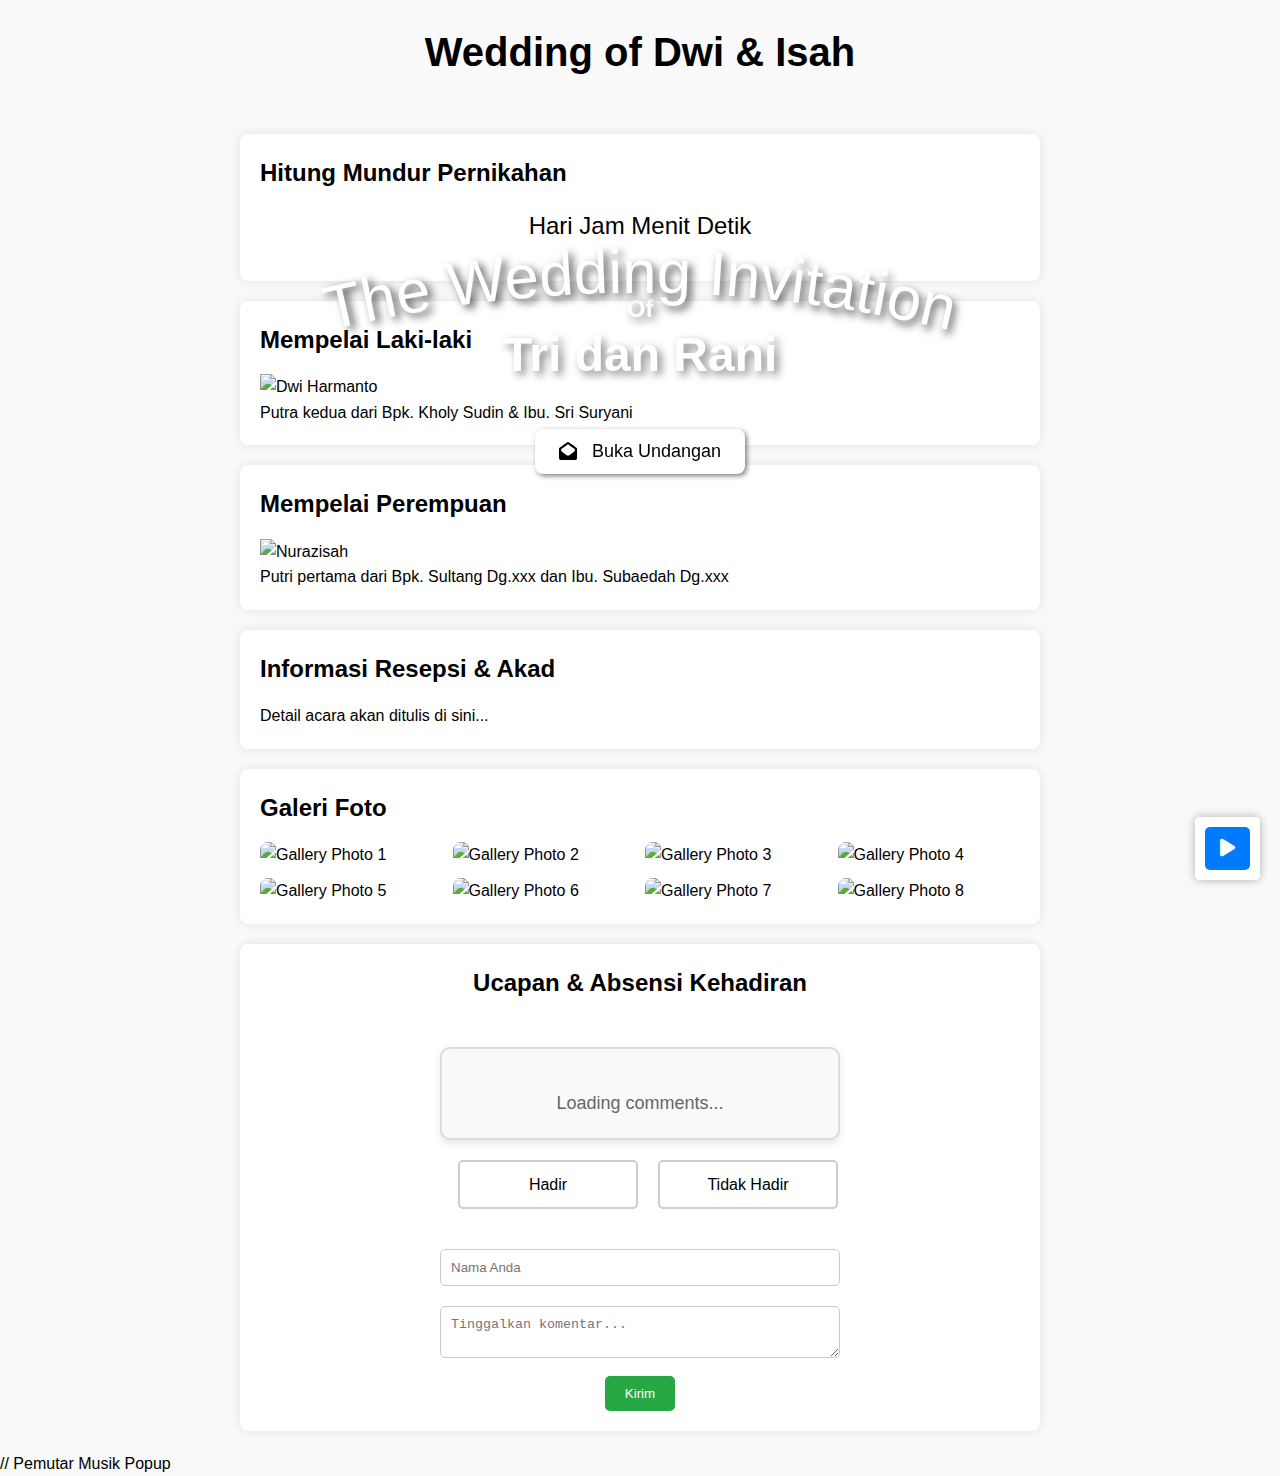
==== index.html @ a47e56b8 "Update index.html" ====
<!DOCTYPE html>
<html lang="id">
<head>
    <meta charset="UTF-8">
    <meta name="viewport" content="width=device-width, initial-scale=1.0">
    <title>Wedding Invitation of Dwi & Isah</title>
    <script>
        var text = "Wedding Invitation of Dwi & Isah - "; // Tambahkan beberapa spasi di akhir
        var speed = 100; // Kecepatan perubahan (diperlambat untuk lebih smooth)
        var i = 0;

        function moveTitle() {
            document.title = text.substring(i, text.length) + text.substring(0, i);
            i = (i + 1) % text.length;
            setTimeout(moveTitle, speed);
        }

        window.onload = moveTitle;
    </script>
    <link rel="stylesheet" href="styles.css">
	<!-- Menambahkan pustaka Font Awesome -->
    <link rel="stylesheet" href="https://cdnjs.cloudflare.com/ajax/libs/font-awesome/6.0.0-beta3/css/all.min.css">
</head>
<body>
    <div id="cover">
        <div class="left"></div> <!-- Bagian kiri kover -->
        <div class="right"></div> <!-- Bagian kanan kover -->
        <div id="title-layer">
            <!-- Menggunakan SVG untuk teks melengkung -->
            <svg width="100%" height="200" viewBox="0 0 500 70">
                <path id="curve" d="M50,80 Q250,0 450,80" fill="transparent"/>
                <text width="500">
                    <textPath xlink:href="#curve" startOffset="50%" text-anchor="middle" fill="white" font-size="24px" font-family="Arial">
                        The Wedding Invitation 
                    </textPath>
                </text>
            </svg>
        </div>
        <div class="content">
            <h2>Of</h2>
            <h1>Tri dan Rani</h1>
            <button id="openBtn"><i class="fas fa-envelope-open"></i>&nbsp;&nbsp;&nbsp;Buka Undangan</button>
        </div>
    </div>
    
    <script>
    document.getElementById('openBtn').addEventListener('click', function() {
    // Mengambil elemen dengan teks dan tombol
    const content = document.querySelector('#cover .content');
    const titleLayer = document.getElementById('title-layer');
    const cover = document.getElementById('cover'); // Ambil elemen cover

    // Menambahkan kelas untuk membuka gambar seperti gerbang
    cover.classList.add('open-gate');

    // Menghilangkan tombol dan cover setelah animasi selesai
    setTimeout(() => {
        cover.style.display = 'none'; // Menyembunyikan cover sepenuhnya
    }, 800); // Waktu delay yang sama dengan durasi slide
});

    </script>
    
        
    <header>
        <h1>Wedding of Dwi & Isah</h1>
    </header>

    <section id="countdown">
        <h2>Hitung Mundur Pernikahan</h2>
        <div id="timer">
            <span id="days"></span> Hari
            <span id="hours"></span> Jam
            <span id="minutes"></span> Menit
            <span id="seconds"></span> Detik
        </div>
    </section>
	
	<script>
	// Tanggal pernikahan (ganti dengan tanggal yang sesuai)
const weddingDate = new Date("2025-05-25T10:00:00").getTime(); // Ganti dengan tanggal dan waktu pernikahan Anda

// Update countdown setiap 1 detik
const countdownFunction = setInterval(() => {
    const now = new Date().getTime();
    const distance = weddingDate - now;

    // Hitung waktu yang tersisa
    const days = Math.floor(distance / (1000 * 60 * 60 * 24));
    const hours = Math.floor((distance % (1000 * 60 * 60 * 24)) / (1000 * 60 * 60));
    const minutes = Math.floor((distance % (1000 * 60 * 60)) / (1000 * 60));
    const seconds = Math.floor((distance % (1000 * 60)) / 1000);

    // Tampilkan hasil di elemen yang sesuai
    document.getElementById("days").innerHTML = days;
    document.getElementById("hours").innerHTML = hours;
    document.getElementById("minutes").innerHTML = minutes;
    document.getElementById("seconds").innerHTML = seconds;

    // Jika countdown berakhir, tampilkan pesan
    if (distance < 0) {
        clearInterval(countdownFunction);
        document.getElementById("countdown-timer").innerHTML = "Selamat! Hari Pernikahan Telah Tiba!";
    }
}, 1000);

	</script>

    <section id="groom">
        <h2>Mempelai Laki-laki</h2>
        <img src="path_to_groom_photo.jpg" alt="Dwi Harmanto" />
        <p>Putra kedua dari Bpk. Kholy Sudin & Ibu. Sri Suryani</p>
    </section>

    <section id="bride">
        <h2>Mempelai Perempuan</h2>
        <img src="path_to_bride_photo.jpg" alt="Nurazisah" />
        <p>Putri pertama dari Bpk. Sultang Dg.xxx dan Ibu. Subaedah Dg.xxx</p>
    </section>

    <section id="event-info">
        <h2>Informasi Resepsi & Akad</h2>
        <p>Detail acara akan ditulis di sini...</p>
    </section>

    <section id="photo-gallery">
        <h2>Galeri Foto</h2>
        <div class="gallery">
            <img src="path_to_photo1.jpg" alt="Gallery Photo 1" />
            <img src="path_to_photo2.jpg" alt="Gallery Photo 2" />
            <img src="path_to_photo3.jpg" alt="Gallery Photo 3" />
            <img src="path_to_photo4.jpg" alt="Gallery Photo 4" />
            <img src="path_to_photo5.jpg" alt="Gallery Photo 5" />
            <img src="path_to_photo6.jpg" alt="Gallery Photo 6" />
            <img src="path_to_photo7.jpg" alt="Gallery Photo 7" />
            <img src="path_to_photo8.jpg" alt="Gallery Photo 8" />
        </div>
    </section>
	

<section id="guest-comments">
    <h2>Ucapan & Absensi Kehadiran</h2>
    <form id="comment-form">
	<div id="disqus_thread"></div>
        <div class="attendance-options">
            <label for="attendance-yes" class="attendance-label">
                <input type="radio" id="attendance-yes" name="attendance" value="Hadir" required onclick="toggleButton('yes')">
                <span class="attendance-text">Hadir</span>
            </label>
            <label for="attendance-no" class="attendance-label">
                <input type="radio" id="attendance-no" name="attendance" value="Tidak Hadir" required onclick="toggleButton('no')">
                <span class="attendance-text">Tidak Hadir</span>
            </label>
        </div>
		
        <input type="text" id="guest-name" placeholder="Nama Anda" required />
        
        <textarea id="guest-comment" placeholder="Tinggalkan komentar..." required></textarea>
        <button type="submit">Kirim</button>
    </form>
    <div id="comments-container"></div>
</section>

<script>
    /**
    *  RECOMMENDED CONFIGURATION VARIABLES: EDIT AND UNCOMMENT THE SECTION BELOW TO INSERT DYNAMIC VALUES FROM YOUR PLATFORM OR CMS.
    *  LEARN WHY DEFINING THESE VARIABLES IS IMPORTANT: https://disqus.com/admin/universalcode/#configuration-variables    */
    /*
    var disqus_config = function () {
    this.page.url = PAGE_URL;  // Replace PAGE_URL with your page's canonical URL variable
    this.page.identifier = PAGE_IDENTIFIER; // Replace PAGE_IDENTIFIER with your page's unique identifier variable
    };
    */
    (function() { // DON'T EDIT BELOW THIS LINE
    var d = document, s = d.createElement('script');
    s.src = 'https://wiicreate.disqus.com/embed.js';
    s.setAttribute('data-timestamp', +new Date());
    (d.head || d.body).appendChild(s);
    })();
</script>
<noscript>Please enable JavaScript to view the <a href="https://disqus.com/?ref_noscript">comments powered by Disqus.</a></noscript>
<script id="dsq-count-scr" src="//wiicreate.disqus.com/count.js" async></script>
	
<script>
function toggleButton(choice) {
    const yesButton = document.getElementById("attendance-yes");
    const noButton = document.getElementById("attendance-no");
    const yesText = yesButton.nextElementSibling; // Mengambil span setelah input
    const noText = noButton.nextElementSibling;   // Mengambil span setelah input

    // Reset semua pilihan
    yesText.classList.remove('selected-yes');
    noText.classList.remove('selected-no');

    // Setel kelas berdasarkan pilihan
    if (choice === 'yes') {
        yesText.classList.add('selected-yes');
    } else {
        noText.classList.add('selected-no');
    }
}
</script>

// Pemutar Musik Popup
<div class="music-popup" id="musicPopup">
    <button id="playPauseButton" onclick="toggleMusic()">
        <i class="fas fa-play" id="playPauseIcon"></i>
    </button>
    <audio id="audioPlayer" src="file/separuhku.mp3" preload="auto"></audio>
</div>

<script>
// Variabel untuk audio dan tombol
var audioPlayer = document.getElementById("audioPlayer");
var playPauseButton = document.getElementById("playPauseButton");
var playPauseIcon = document.getElementById("playPauseIcon");

// Fungsi untuk toggle musik (play/pause) dan ubah ikon
function toggleMusic() {
    if (audioPlayer.paused || audioPlayer.ended) {
        audioPlayer.play().then(() => {
            playPauseIcon.classList.remove('fa-play');
            playPauseIcon.classList.add('fa-pause');
        }).catch((error) => {
            console.log('Tidak bisa memutar musik:', error);
        });
    } else {
        audioPlayer.pause();
        playPauseIcon.classList.remove('fa-pause');
        playPauseIcon.classList.add('fa-play');
    }
}

// Otomatis play musik saat halaman dimuat
window.addEventListener("load", function() {
    // Coba untuk autoplay
    audioPlayer.play().then(() => {
        // Ubah ikon menjadi pause jika autoplay berhasil
        playPauseIcon.classList.remove('fa-play');
        playPauseIcon.classList.add('fa-pause');
    }).catch((error) => {
        // Jika autoplay diblokir, tambahkan event listener untuk interaksi pengguna
        console.log('Autoplay diblokir, menunggu interaksi pengguna...');
        document.body.addEventListener('click', startMusicOnInteraction, { once: true });
        document.body.addEventListener('scroll', startMusicOnInteraction, { once: true });
    });
});

// Fungsi untuk mulai musik setelah interaksi pengguna
function startMusicOnInteraction() {
    audioPlayer.play();
    playPauseIcon.classList.remove('fa-play');
    playPauseIcon.classList.add('fa-pause');
}
</script>


	
</body>
</html>
---- styles.css ----
/* Fullscreen Cover */
#cover {
    position: fixed;
    top: 0;
    left: 0;
    width: 100%;
    height: 100vh;
    z-index: 9999;
    display: flex;
    justify-content: center;
    align-items: center;
    text-align: center;
    overflow: hidden; /* Pastikan tidak ada scroll bar */
}

#cover .left, #cover .right {
    position: fixed; /* Menggunakan fixed agar gambar tetap mentok */
    top: 0;
    height: 100vh;
    width: 50%;
    background-image: url('https://marketplace.canva.com/EAF47Ft96nU/1/0/1600w/canva-hijau-cokelat-ilustrasi-minimalis-memperingati-hari-gerakan-sejuta-pohon-kiriman-instagram-N-GNK7HEJEE.jpg');
    background-size: cover; /* Gambar akan menutupi area yang ditentukan */
    z-index: 1; /* Tetapkan gambar di bawah teks */
    transition: transform 1s ease-in-out; /* Tambahkan transisi */
}

#cover .left {
    left: 0; /* Sisi kiri */
    transform-origin: left; /* Titik rotasi di kiri */
    background-position: right; /* Posisi gambar pada sisi kanan */
}

#cover .right {
    right: 0; /* Sisi kanan */
    transform-origin: right; /* Titik rotasi di kanan */
    background-position: left; /* Posisi gambar pada sisi kanan */
}

/* Efek membuka gambar seperti gerbang */
#cover.open-gate .left {
    transform: perspective(1000px) rotateY(-90deg); /* Efek buka ke kiri */
}

#cover.open-gate .right {
    transform: perspective(1000px) rotateY(90deg); /* Efek buka ke kanan */
}

/* Layer terpisah untuk teks "The Wedding Invitation" */
#title-layer {
    position: absolute;
    text-shadow: 4px 4px 8px rgba(0, 0, 0, 0.7);
    top: 20%;
    width: 100%;
    z-index: 3; /* Lebih tinggi dari gambar dan konten lainnya */
    opacity: 1; /* Opasitas awal */
    transition: opacity 1s ease-in-out, transform 1s ease-in-out; /* Transisi untuk efek fade dan slide */
}

#title-layer svg {
    width: 100%;
}

/* Animasi slide up untuk content */
#cover .content {
    position: relative; 
    margin-bottom: 130px;
    color: white;
    text-shadow: 4px 4px 8px rgba(0, 0, 0, 0.5);
    z-index: 2; /* Di bawah teks, tetapi di atas gambar */
    transition: opacity 1s ease-in-out ; /* Tambahkan transisi untuk opacity dan transform */
    opacity: 1;
    display: flex;
    flex-direction: column;
    align-items: center; /* Menyelaraskan item di tengah secara horizontal */
    justify-content: center; /* Menyelaraskan item di tengah secara vertikal */
    text-align: center; /* Memastikan teks di dalam div terpusat */
}

/* Atur margin untuk mengurangi jarak antara teks */
#cover h1,
#cover h2 {
    margin: 0; /* Menghilangkan margin untuk mengurangi jarak */
    line-height: 1; /* Menyelaraskan jarak antar baris */
}

#cover h1 {
    margin-top: 10px;
    margin-bottom: 40px;
    font-size: 3rem;
}

#cover h2 {
    font-size: 1.5rem;
}

/* Tambahkan padding atas dan bawah untuk seluruh content agar tidak terlalu dekat dengan tepi */
#cover .content {
    padding: 20px 0; /* Mengatur jarak atas dan bawah */
}

#cover button {
    padding: 12px 24px;
    background-color: white; /* Mengatur warna latar belakang tombol menjadi putih */
    color: black; /* Warna teks tombol */
    border: none;
    border-radius: 8px;
    cursor: pointer;
    font-size: 18px;
    display: flex;
    align-items: center;
    justify-content: center;
    box-shadow: 2px 2px 5px rgba(0, 0, 0, 0.5);
    transition: background-color 0.3s ease;
    max-width: 250px;
    margin-top: 10px; /* Jarak atas tombol */
}





/* Reset CSS */
* {
    margin: 0;
    padding: 0;
    box-sizing: border-box;
}

body {
    font-family: Arial, sans-serif;
    line-height: 1.6;
    background-color: #f9f9f9;
    color: #000;
}

/* Header */
header {
    text-align: center;
    padding: 20px;
    background: url('path_to_header_background.jpg') no-repeat center center;
    background-size: cover;
    color: #000;
}

header h1 {
    font-size: 2.5rem;
    margin-bottom: 10px;
}

/* Section Styles */
section {
    padding: 20px;
    margin: 20px auto;
    max-width: 800px;
    background-color: #fff;
    box-shadow: 0 0 10px rgba(0, 0, 0, 0.1);
    border-radius: 8px;
}

section h2 {
    margin-bottom: 15px;
}

/* Countdown Timer */
#timer {
    font-size: 1.5rem;
    text-align: center;
    margin: 15px 0;
}

/* Gallery */
.gallery {
    display: grid;
    grid-template-columns: repeat(auto-fill, minmax(150px, 1fr));
    gap: 10px;
}

.gallery img {
    width: 100%;
    border-radius: 8px;
}

/* Comment Section */
.attendance-options {
    display: flex;
    justify-content: center;
    margin: 20px 0;
}

.attendance-label {
    margin: 0 15px;
    cursor: pointer;
}

input[type="radio"] {
    display: none; /* Menyembunyikan input radio asli */
}

.attendance-text {
    margin-left: 8px;
}

/* Footer */
footer {
    text-align: center;
    margin-top: 20px;
}

audio {
    width: 100%;
    max-width: 400px;
    margin: 0 auto;
}

/* Responsive Design */
@media (max-width: 768px) {
    header h1 {
        font-size: 2rem;
    }

    section {
        padding: 15px;
        margin: 10px;
    }

    #timer {
        font-size: 1.2rem;
    }
}

/* Comment Section */
#guest-comments {
    text-align: center; /* Rata tengah untuk teks */
}

#guest-comments form {
    display: inline-block; /* Membuat form menjadi inline-block agar dapat diatur posisinya */
    margin: 0 auto; /* Margin otomatis untuk mengatur posisi tengah */
    width: 100%; /* Lebar form 100% agar responsive */
    max-width: 400px; /* Membatasi lebar form */
}

#guest-comments input[type="text"],
#guest-comments textarea {
    width: 100%; /* Lebar input dan textarea 100% untuk responsivitas */
    padding: 10px;
    margin: 10px 0;
    border-radius: 5px;
    border: 1px solid #ccc;
}

#guest-comments button {
    padding: 10px 20px;
    background-color: #28a745; /* Warna hijau untuk tombol */
    color: #fff;
    border: none;
    border-radius: 5px;
    cursor: pointer;
}

#guest-comments button:hover {
    background-color: #218838; /* Warna tombol saat hover */
}

.attendance-label {
    cursor: pointer;
    margin: 0 15px;
}

.attendance-text {
    display: inline-block;
    padding: 10px 20px;
    border-radius: 5px;
    border: 2px solid #ccc;
    transition: background-color 0.3s, color 0.3s;
}

/* Warna saat dipilih */
.attendance-text.selected-yes {
    background-color: #28a745; /* Hijau untuk Hadir */
    color: white;
}

.attendance-text.selected-no {
    background-color: #dc3545; /* Merah untuk Tidak Hadir */
    color: white;
}

#guest-comments {
    display: flex;
    flex-direction: column;
    align-items: center;
    padding: 20px;
}

#comment-form {
    display: flex;
    flex-direction: column;
    width: 100%;
    max-width: 600px; /* Atur lebar maksimum sesuai kebutuhan */
}

#guest-name,
#guest-comment,
.attendance-text {
    width: 100%; /* Membuat semua input dan textarea lebar 100% */
    margin-bottom: 10px; /* Jarak antar elemen */
}

.attendance-options {
    display: flex;
    justify-content: space-between; /* Menyebar tombol ke kiri dan kanan */
}

.attendance-label {
    flex: 1; /* Membuat label memiliki lebar yang sama */
    margin: 0 10px; /* Jarak antar label */
}

.attendance-text {
    display: flex;
    justify-content: center; /* Mengatur teks di tengah */
    align-items: center;
    padding: 10px 0; /* Ruang dalam tombol */
    border-radius: 5px;
    border: 2px solid #ccc;
    transition: background-color 0.3s, color 0.3s;
}

.attendance-text.selected-yes {
    background-color: #28a745; /* Hijau untuk Hadir */
    color: white;
}

.attendance-text.selected-no {
    background-color: #dc3545; /* Merah untuk Tidak Hadir */
    color: white;
}

button {
    padding: 10px;
    background-color: #007bff;
    color: white;
    border: none;
    border-radius: 5px;
    cursor: pointer;
    transition: background-color 0.3s;
}

button:hover {
    background-color: #0056b3;
}

/* Gaya untuk Popup Musik */
.music-popup {
    position: fixed;
    bottom: 20px;
    right: 20px;
    background-color: rgba(255, 255, 255, 0.9);
    padding: 10px;
    border-radius: 5px;
    box-shadow: 0 0 10px rgba(0, 0, 0, 0.3);
    z-index: 1000;
}

#playPauseButton {
    padding: 10px 15px;
    border: none;
    border-radius: 5px;
    background-color: #007bff;
    color: white;
    cursor: pointer;
    transition: background-color 0.3s;
    font-size: 20px;
}

#playPauseButton:hover {
    background-color: #0056b3;
}

#playPauseIcon {
    pointer-events: none; /* Mencegah klik pada ikon saja */
}




/* Galeri Foto */
.photo-gallery {
    display: flex;
    flex-wrap: wrap;
    justify-content: center;
}

.photo-gallery img {
    width: calc(25% - 20px); /* Atur lebar gambar dalam galeri */
    margin: 10px;
    border-radius: 10px;
}

/* Responsive untuk layar kecil */
@media (max-width: 768px) {
    .photo-gallery img {
        width: calc(50% - 20px); /* Lebar gambar di layar kecil */
    }

    .attendance-options {
        flex-direction: column; /* Ubah tata letak untuk perangkat kecil */
        align-items: stretch; /* Renggangkan */
    }

    .attendance-label {
        margin: 10px 0; /* Jarak antar label pada perangkat kecil */
    }

    button {
        width: 100%; /* Tombol mengisi lebar pada perangkat kecil */
    }
}

#disqus_thread {
    margin-top: 30px;
    padding: 20px;
    border: 2px solid #ddd; /* Menambahkan bingkai */
    border-radius: 10px; /* Membuat sudut yang melengkung */
    background-color: #f9f9f9; /* Memberi warna latar belakang */
    box-shadow: 0 4px 8px rgba(0, 0, 0, 0.1); /* Menambahkan efek bayangan */
}

#disqus_thread h3 {
    font-size: 24px;
    font-weight: bold;
    text-align: center;
    color: #333;
    margin-bottom: 20px;
}

#disqus_thread .post {
    transition: transform 0.3s ease-in-out, box-shadow 0.3s ease-in-out;
}

#disqus_thread .post:hover {
    transform: scale(1.02); /* Memperbesar sedikit elemen saat dihover */
    box-shadow: 0 6px 12px rgba(0, 0, 0, 0.15); /* Menambahkan efek bayangan lebih tebal */
}

#disqus_thread .post .author {
    color: #007bff; /* Warna untuk nama pengguna */
    font-weight: bold;
}

#disqus_thread .post .message {
    color: #444; /* Warna teks komentar */
    font-size: 16px;
}

#disqus_thread a {
    color: #e60000; /* Mengubah warna tautan */
    text-decoration: none; /* Menghapus garis bawah */
}

#disqus_thread a:hover {
    text-decoration: underline; /* Menambahkan garis bawah saat dihover */
}

#disqus_thread .post-footer .reply-button {
    background-color: #007bff; /* Warna latar belakang tombol */
    color: white; /* Warna teks tombol */
    border-radius: 5px; /* Membuat tombol dengan sudut melengkung */
    padding: 10px 15px; /* Mengatur padding tombol */
    border: none; /* Menghapus border default */
    font-size: 14px;
    cursor: pointer;
    transition: background-color 0.3s ease;
}

#disqus_thread .post-footer .reply-button:hover {
    background-color: #0056b3; /* Warna tombol saat dihover */
}

@media (max-width: 768px) {
    #disqus_thread {
        padding: 10px; /* Mengurangi padding untuk perangkat kecil */
        border-width: 1px; /* Mengurangi ketebalan bingkai */
    }

    #disqus_thread h3 {
        font-size: 18px; /* Mengurangi ukuran font judul */
    }

    #disqus_thread .post {
        font-size: 14px; /* Ukuran teks yang lebih kecil untuk perangkat mobile */
    }
}

#disqus_thread:empty::before {
    content: 'Loading comments...';
    display: block;
    text-align: center;
    font-size: 18px;
    color: #666;
    margin-top: 20px;
}
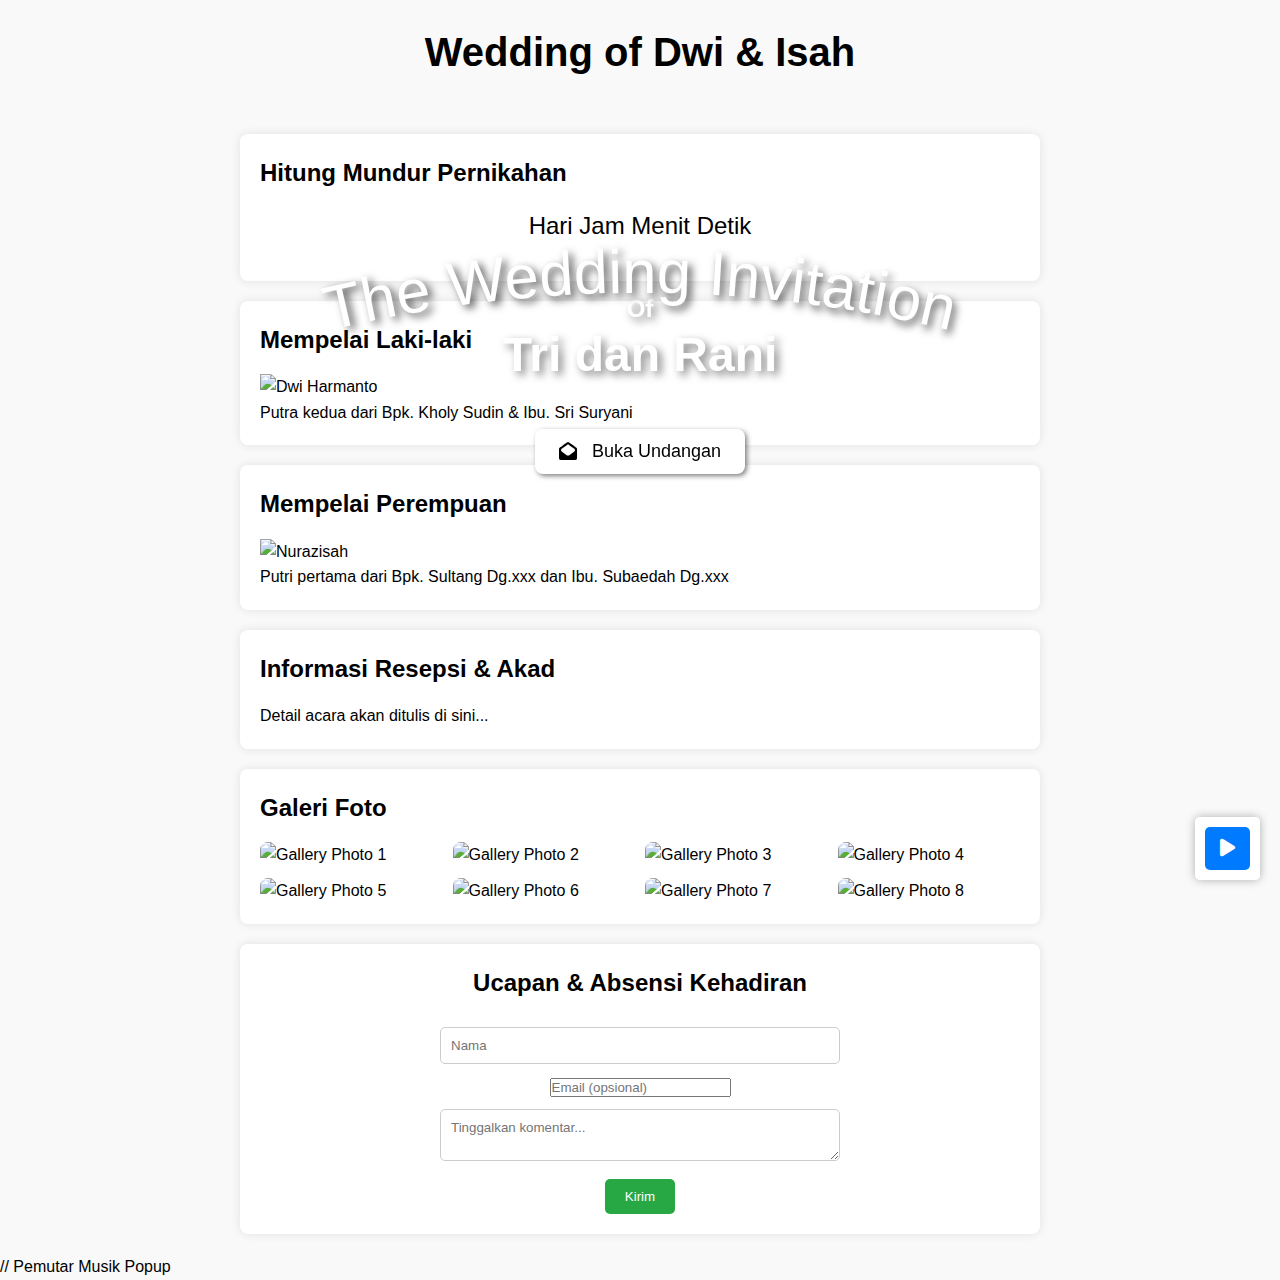
==== commit 0491b026: "Add files via upload" ====
--- a/index.html
+++ b/index.html
@@ -140,46 +140,17 @@
 
 <section id="guest-comments">
     <h2>Ucapan & Absensi Kehadiran</h2>
-    <form id="comment-form">
-	<div id="disqus_thread"></div>
-        <div class="attendance-options">
-            <label for="attendance-yes" class="attendance-label">
-                <input type="radio" id="attendance-yes" name="attendance" value="Hadir" required onclick="toggleButton('yes')">
-                <span class="attendance-text">Hadir</span>
-            </label>
-            <label for="attendance-no" class="attendance-label">
-                <input type="radio" id="attendance-no" name="attendance" value="Tidak Hadir" required onclick="toggleButton('no')">
-                <span class="attendance-text">Tidak Hadir</span>
-            </label>
-        </div>
-		
-        <input type="text" id="guest-name" placeholder="Nama Anda" required />
-        
-        <textarea id="guest-comment" placeholder="Tinggalkan komentar..." required></textarea>
-        <button type="submit">Kirim</button>
-    </form>
-    <div id="comments-container"></div>
+<form action="submit_comment.php" method="POST">
+    <input type="text" name="name" placeholder="Nama" required>
+    <input type="email" name="email" placeholder="Email (opsional)">
+    <textarea name="comment" placeholder="Tinggalkan komentar..." required></textarea>
+    <button type="submit">Kirim</button>
+</form>
+
 </section>
 
-<script>
-    /**
-    *  RECOMMENDED CONFIGURATION VARIABLES: EDIT AND UNCOMMENT THE SECTION BELOW TO INSERT DYNAMIC VALUES FROM YOUR PLATFORM OR CMS.
-    *  LEARN WHY DEFINING THESE VARIABLES IS IMPORTANT: https://disqus.com/admin/universalcode/#configuration-variables    */
-    /*
-    var disqus_config = function () {
-    this.page.url = PAGE_URL;  // Replace PAGE_URL with your page's canonical URL variable
-    this.page.identifier = PAGE_IDENTIFIER; // Replace PAGE_IDENTIFIER with your page's unique identifier variable
-    };
-    */
-    (function() { // DON'T EDIT BELOW THIS LINE
-    var d = document, s = d.createElement('script');
-    s.src = 'https://wiicreate.disqus.com/embed.js';
-    s.setAttribute('data-timestamp', +new Date());
-    (d.head || d.body).appendChild(s);
-    })();
-</script>
-<noscript>Please enable JavaScript to view the <a href="https://disqus.com/?ref_noscript">comments powered by Disqus.</a></noscript>
-<script id="dsq-count-scr" src="//wiicreate.disqus.com/count.js" async></script>
+
+
 	
 <script>
 function toggleButton(choice) {
--- a/styles.css
+++ b/styles.css
@@ -180,25 +180,54 @@
     border-radius: 8px;
 }
 
-/* Comment Section */
-.attendance-options {
-    display: flex;
-    justify-content: center;
-    margin: 20px 0;
-}
-
-.attendance-label {
-    margin: 0 15px;
-    cursor: pointer;
-}
-
-input[type="radio"] {
-    display: none; /* Menyembunyikan input radio asli */
-}
-
-.attendance-text {
-    margin-left: 8px;
-}
+/* Styling untuk form komentar */
+#guest-comments form input[type="text"],
+#guest-comments form textarea {
+    width: 100%;
+    padding: 10px;
+    margin-bottom: 10px;
+    border-radius: 5px;
+    border: 1px solid #ccc;
+    font-family: Arial, sans-serif;
+}
+
+/* Styling tombol kirim komentar */
+#guest-comments form input[type="submit"] {
+    padding: 10px 20px;
+    background-color: #4CAF50;
+    color: white;
+    border: none;
+    border-radius: 5px;
+    cursor: pointer;
+}
+
+/* Gaya untuk setiap kotak komentar */
+.comment-box {
+    background-color: #f9f9f9;
+    padding: 15px;
+    border-radius: 5px;
+    margin-bottom: 10px;
+    box-shadow: 0 0 5px rgba(0, 0, 0, 0.1);
+}
+
+/* Gaya untuk teks nama dan tanggal */
+.comment-box h4 {
+    margin: 0;
+    color: #333;
+}
+
+/* Gaya untuk tanggal komentar */
+.comment-date {
+    font-size: 0.9em;
+    color: #777;
+}
+
+/* Gaya untuk teks komentar */
+.comment-text {
+    margin-top: 5px;
+    color: #555;
+}
+
 
 /* Footer */
 footer {
@@ -418,87 +447,3 @@
     }
 }
 
-#disqus_thread {
-    margin-top: 30px;
-    padding: 20px;
-    border: 2px solid #ddd; /* Menambahkan bingkai */
-    border-radius: 10px; /* Membuat sudut yang melengkung */
-    background-color: #f9f9f9; /* Memberi warna latar belakang */
-    box-shadow: 0 4px 8px rgba(0, 0, 0, 0.1); /* Menambahkan efek bayangan */
-}
-
-#disqus_thread h3 {
-    font-size: 24px;
-    font-weight: bold;
-    text-align: center;
-    color: #333;
-    margin-bottom: 20px;
-}
-
-#disqus_thread .post {
-    transition: transform 0.3s ease-in-out, box-shadow 0.3s ease-in-out;
-}
-
-#disqus_thread .post:hover {
-    transform: scale(1.02); /* Memperbesar sedikit elemen saat dihover */
-    box-shadow: 0 6px 12px rgba(0, 0, 0, 0.15); /* Menambahkan efek bayangan lebih tebal */
-}
-
-#disqus_thread .post .author {
-    color: #007bff; /* Warna untuk nama pengguna */
-    font-weight: bold;
-}
-
-#disqus_thread .post .message {
-    color: #444; /* Warna teks komentar */
-    font-size: 16px;
-}
-
-#disqus_thread a {
-    color: #e60000; /* Mengubah warna tautan */
-    text-decoration: none; /* Menghapus garis bawah */
-}
-
-#disqus_thread a:hover {
-    text-decoration: underline; /* Menambahkan garis bawah saat dihover */
-}
-
-#disqus_thread .post-footer .reply-button {
-    background-color: #007bff; /* Warna latar belakang tombol */
-    color: white; /* Warna teks tombol */
-    border-radius: 5px; /* Membuat tombol dengan sudut melengkung */
-    padding: 10px 15px; /* Mengatur padding tombol */
-    border: none; /* Menghapus border default */
-    font-size: 14px;
-    cursor: pointer;
-    transition: background-color 0.3s ease;
-}
-
-#disqus_thread .post-footer .reply-button:hover {
-    background-color: #0056b3; /* Warna tombol saat dihover */
-}
-
-@media (max-width: 768px) {
-    #disqus_thread {
-        padding: 10px; /* Mengurangi padding untuk perangkat kecil */
-        border-width: 1px; /* Mengurangi ketebalan bingkai */
-    }
-
-    #disqus_thread h3 {
-        font-size: 18px; /* Mengurangi ukuran font judul */
-    }
-
-    #disqus_thread .post {
-        font-size: 14px; /* Ukuran teks yang lebih kecil untuk perangkat mobile */
-    }
-}
-
-#disqus_thread:empty::before {
-    content: 'Loading comments...';
-    display: block;
-    text-align: center;
-    font-size: 18px;
-    color: #666;
-    margin-top: 20px;
-}
-
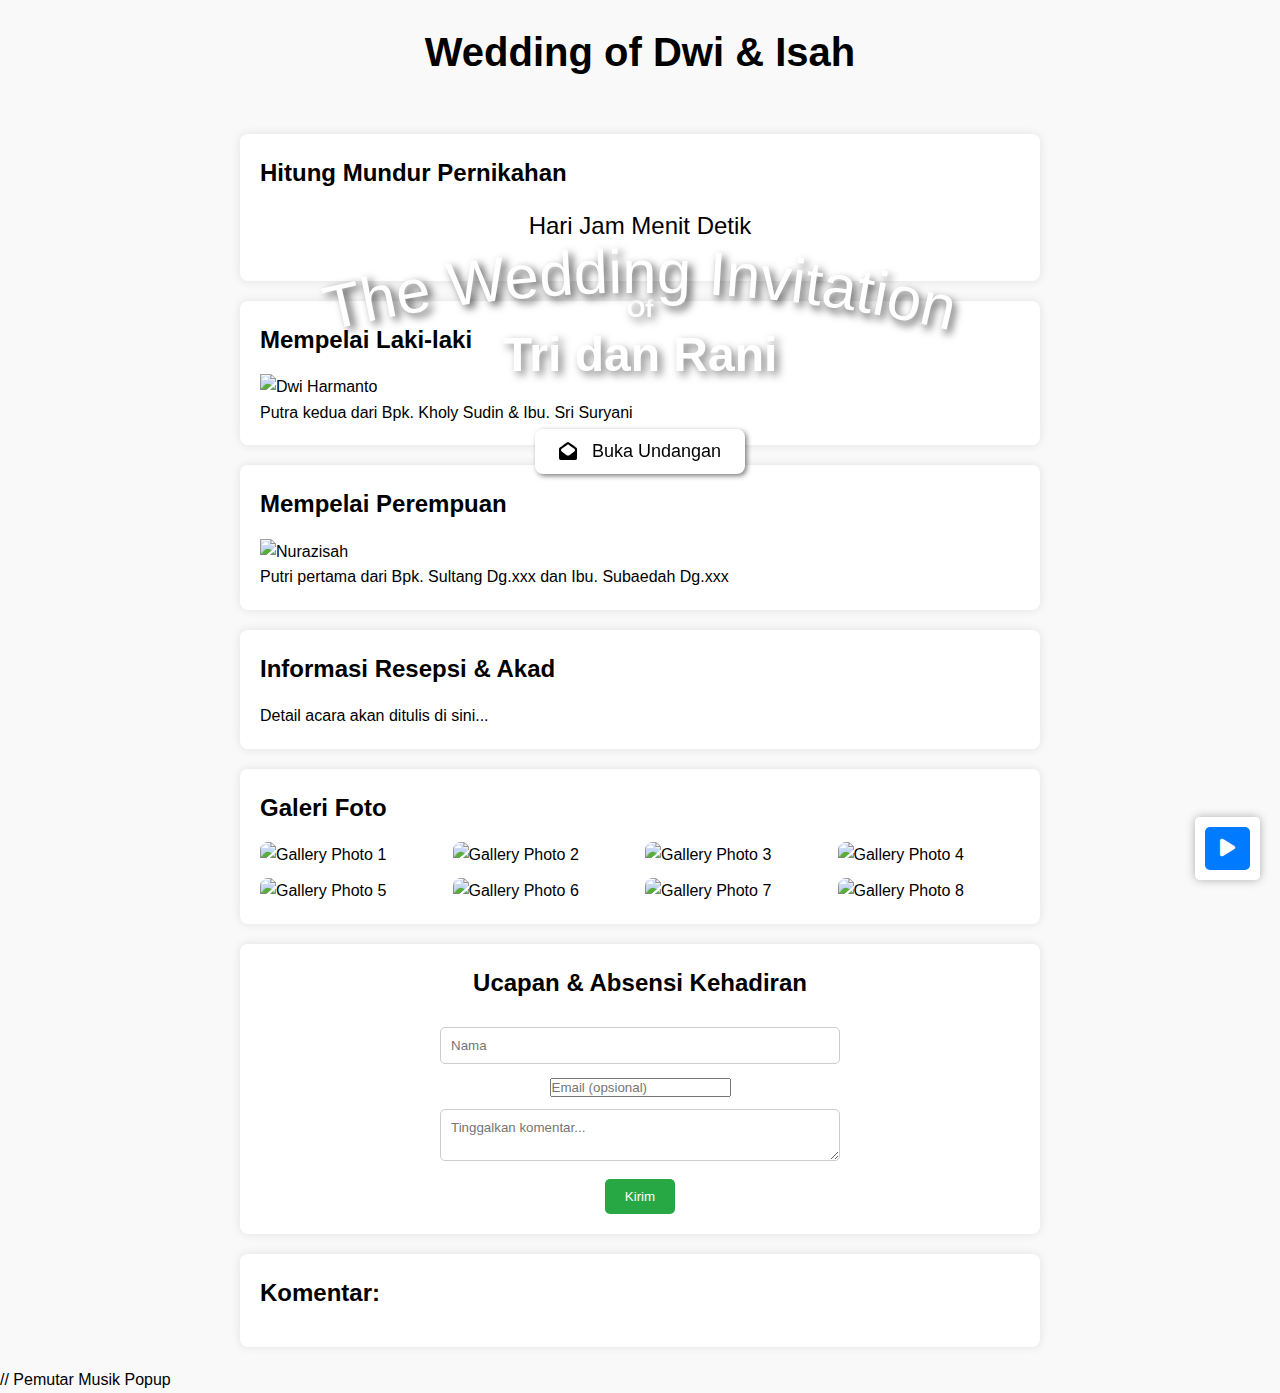
==== commit 6fbc07be: "Update index.html" ====
--- a/index.html
+++ b/index.html
@@ -140,17 +140,25 @@
 
 <section id="guest-comments">
     <h2>Ucapan & Absensi Kehadiran</h2>
-<form action="submit_comment.php" method="POST">
-    <input type="text" name="name" placeholder="Nama" required>
-    <input type="email" name="email" placeholder="Email (opsional)">
-    <textarea name="comment" placeholder="Tinggalkan komentar..." required></textarea>
-    <button type="submit">Kirim</button>
-</form>
-
+    <form action="submit_comment.php" method="POST">
+        <input type="text" name="name" placeholder="Nama" required>
+        <input type="email" name="email" placeholder="Email (opsional)">
+        <textarea name="comment" placeholder="Tinggalkan komentar..." required></textarea>
+        <button type="submit">Kirim</button>
+    </form>
+    <div id="comments-container"></div> <!-- Tempat untuk menampilkan komentar -->
 </section>
 
-
-
+<section id="comments-container">
+    <h2>Komentar:</h2>
+    <!-- Komentar akan ditampilkan di sini -->
+</section>
+
+<script src="script.js"></script> <!-- Link ke file JavaScript -->
+
+
+
+	
 	
 <script>
 function toggleButton(choice) {
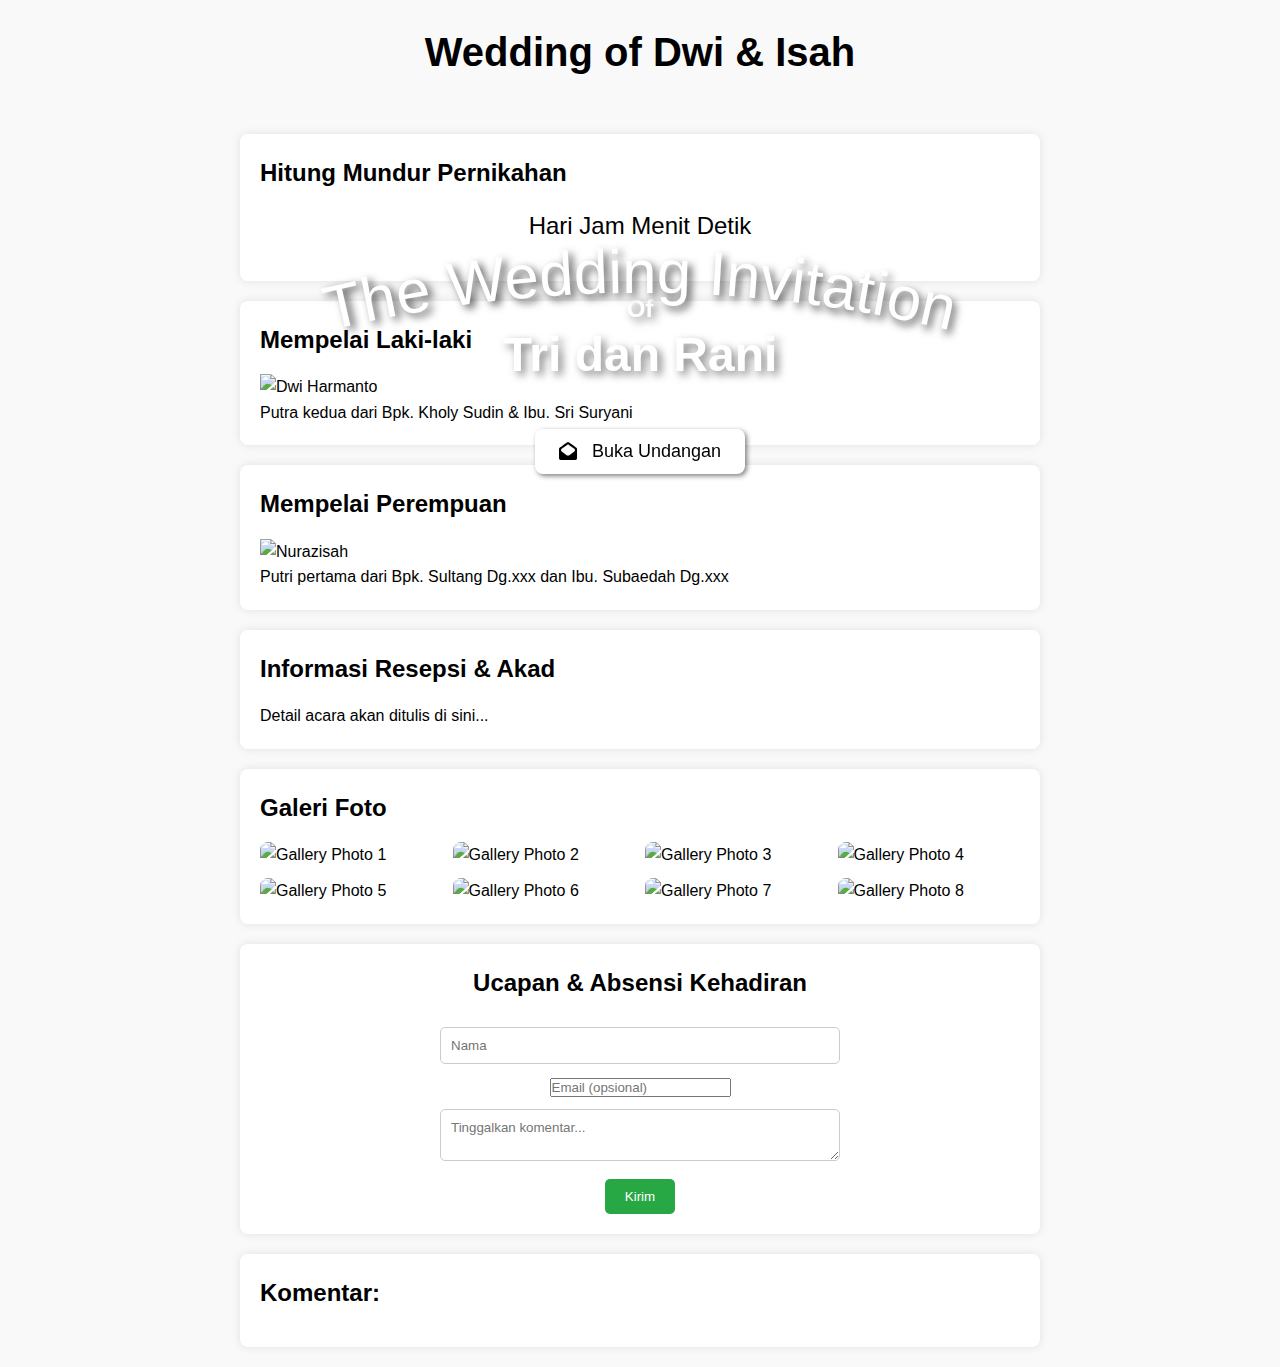
==== commit 16db8434: "Update index.html" ====
--- a/index.html
+++ b/index.html
@@ -180,14 +180,6 @@
 }
 </script>
 
-// Pemutar Musik Popup
-<div class="music-popup" id="musicPopup">
-    <button id="playPauseButton" onclick="toggleMusic()">
-        <i class="fas fa-play" id="playPauseIcon"></i>
-    </button>
-    <audio id="audioPlayer" src="file/separuhku.mp3" preload="auto"></audio>
-</div>
-
 <script>
 // Variabel untuk audio dan tombol
 var audioPlayer = document.getElementById("audioPlayer");
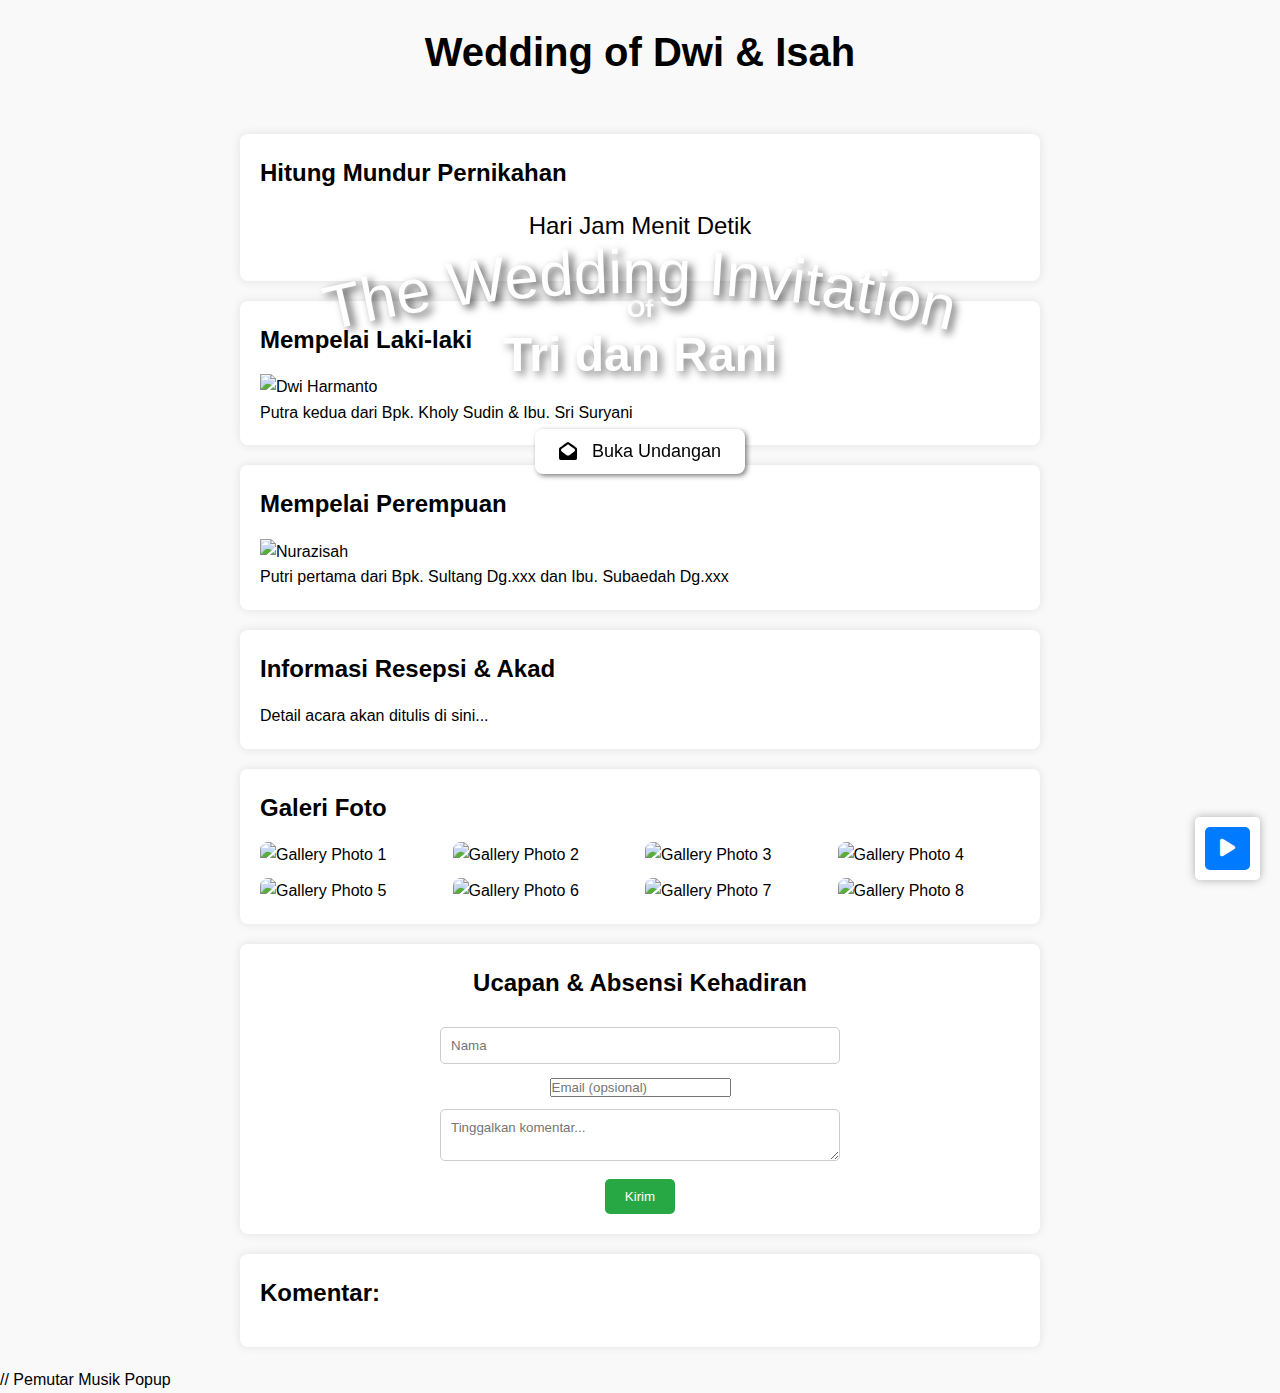
==== commit 3a8c40c4: "Update index.html" ====
--- a/index.html
+++ b/index.html
@@ -180,6 +180,21 @@
 }
 </script>
 
+// Pemutar Musik Popup
+
+<div class="music-popup" id="musicPopup">
+
+    <button id="playPauseButton" onclick="toggleMusic()">
+
+        <i class="fas fa-play" id="playPauseIcon"></i>
+
+    </button>
+
+    <audio id="audioPlayer" src="file/separuhku.mp3" preload="auto"></audio>
+
+</div>
+
+	
 <script>
 // Variabel untuk audio dan tombol
 var audioPlayer = document.getElementById("audioPlayer");
